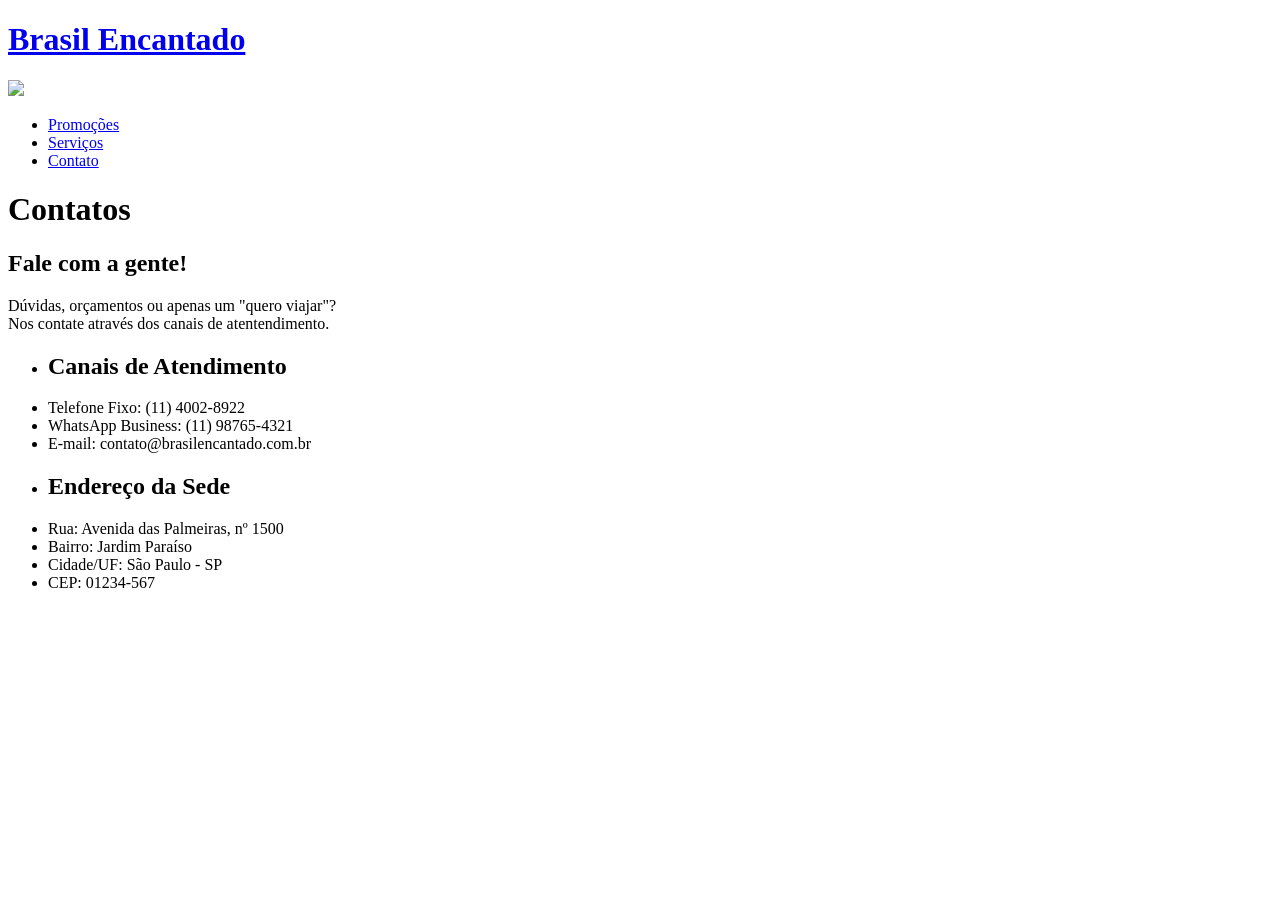
==== contato.html @ 0057e70a "Add files via upload" ====
<!DOCTYPE html>
<html lang="pt-br">
<head>
    <meta charset="UTF-8">
    <meta name="viewport" content="width=device-width, initial-scale=1.0">
    <title>Descubra o Brasil</title>
    <link rel="stylesheet" href="index.css">
    <link rel="shortcut icon" href="imagens/airplane.png" type="image/x-icon">
</head>
<body>
    <header class="menu_principal">
        <div class="logo1"><a href="index.html" class="logo"><h1>Brasil Encantado</h1></a><img  class="imagem_logo" src="imagens/bandeira.png"></div>
        <nav>
            <ul class="topicos">
                <li class="menu"><a href="promocoes.html" class="botao">Promoções</a></li>
                <li class="menu"><a href="servicos.html" class="botao">Serviços</a></li>
                <li class="menu"><a href="contato.html" class="botao">Contato</a></li>
            </ul>
        </nav>
    </header>
    <header class="contatos1">
        <h1 class="contatos">Contatos</h1>
        <div>
            <p><h2 class="subtitulo_contato">Fale com a gente!</h2></p>
            <p>Dúvidas, orçamentos ou apenas um "quero viajar"? 
                <br>
                Nos contate através dos canais de atentendimento.</p>
            <ul class="lista_contatos">
                <li><h2 class="subtitulo_contato">Canais de Atendimento</h2></li>
                <li>Telefone Fixo: (11) 4002-8922</li>
                <li>WhatsApp Business: (11) 98765-4321</li>
                <li>​E-mail: contato@brasilencantado.com.br</li>
            </ul>
            <ul class="lista_contatos">
                <li><h2 class="subtitulo_contato">​Endereço da Sede</h2></li>
                <li>Rua: Avenida das Palmeiras, nº 1500</li>
                <li>​Bairro: Jardim Paraíso</li>
                <li>Cidade/UF: São Paulo - SP</li>
                <li>CEP: 01234-567</li>
            </ul>
        </div>
    </header>

</body>
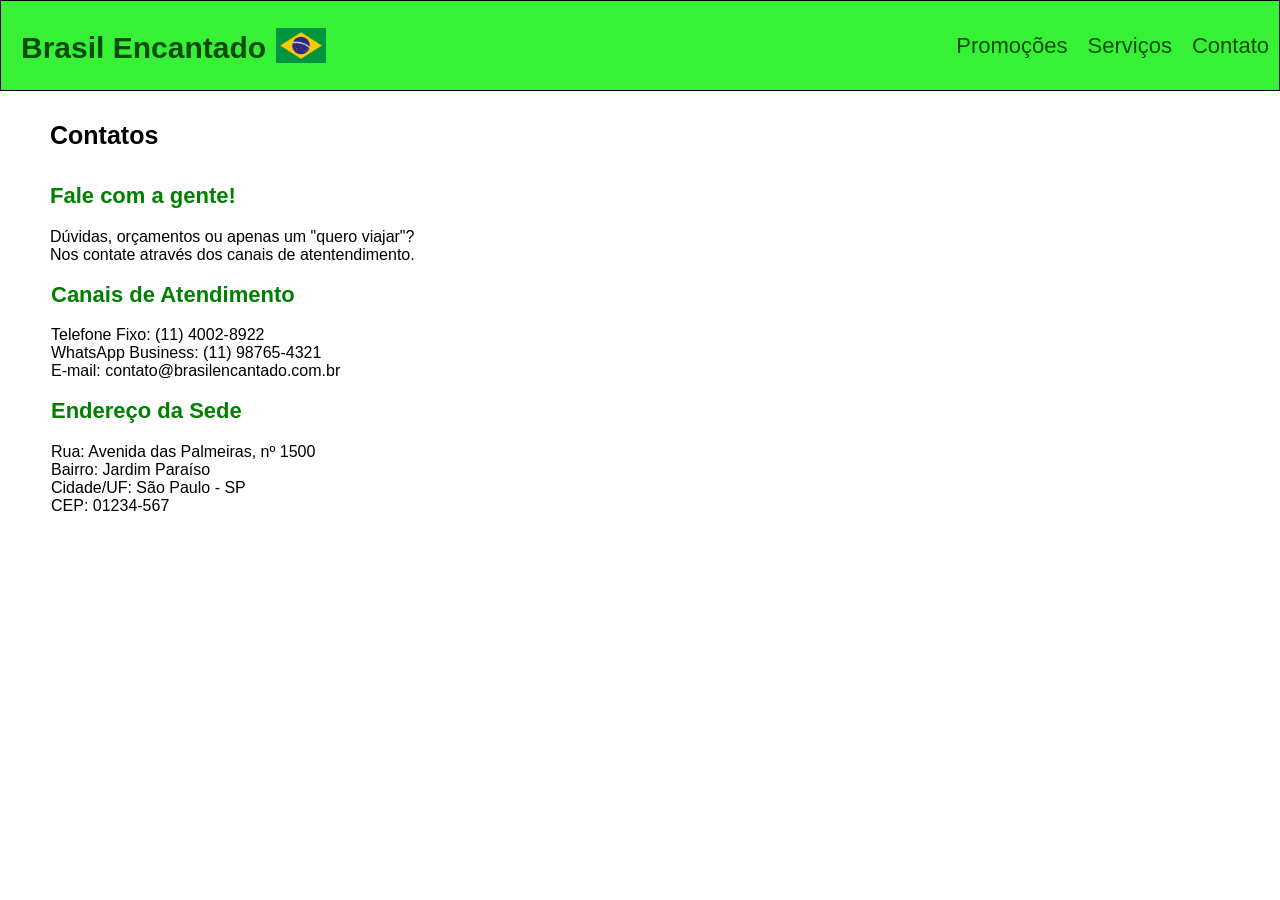
==== commit 4593cd9a: "Add files via upload" ====
--- a/contato.html
+++ b/contato.html
@@ -4,12 +4,12 @@
     <meta charset="UTF-8">
     <meta name="viewport" content="width=device-width, initial-scale=1.0">
     <title>Descubra o Brasil</title>
-    <link rel="stylesheet" href="index.css">
-    <link rel="shortcut icon" href="imagens/airplane.png" type="image/x-icon">
+    <link rel="stylesheet" href="style.css">
+    <link rel="shortcut icon" href="img/airplane.png" type="image/x-icon">
 </head>
 <body>
     <header class="menu_principal">
-        <div class="logo1"><a href="index.html" class="logo"><h1>Brasil Encantado</h1></a><img  class="imagem_logo" src="imagens/bandeira.png"></div>
+        <div class="logo1"><a href="index.html" class="logo"><h1>Brasil Encantado</h1></a><img  class="imagem_logo" src="img/bandeira.png"></div>
         <nav>
             <ul class="topicos">
                 <li class="menu"><a href="promocoes.html" class="botao">Promoções</a></li>
--- a/style.css
+++ b/style.css
@@ -0,0 +1,563 @@
+body{
+    font-family:Arial, Helvetica, sans-serif;
+    margin:0;
+    
+    
+}
+
+.menu_principal{
+    display: flex;
+    justify-content: space-between;
+    align-items: center;
+    background-color: rgb(54, 241, 54);
+    padding:10px;
+    border: 1px solid;
+}
+
+.logo{
+    display: flex;
+    flex-direction: column;
+    font-size: 15px;
+    color: rgb(4, 75, 4);
+    
+}
+
+.imagem_logo{
+    width: 50px;
+    height:35px;
+}
+.logo1{
+    display: flex;
+    align-items: center;
+    gap:10px;
+    padding-left: 10px;
+    padding-right: 10px;
+}
+.logo1:hover{
+    background-color:rgb(38, 214, 38);
+}
+
+.logo1:active{
+    background-color: rgb(36, 167, 36);
+}
+
+.logo1 a{
+    text-decoration: none;
+}
+ 
+
+
+.topicos{
+    display: flex;
+    gap: 20px;
+    list-style: none;
+    padding: 0px;
+    margin: 0px;
+}
+
+.menu a{
+    font-size: 22px;
+    text-decoration: none;
+    color: rgb(4, 75, 4);
+}
+
+.botao:hover{
+    background-color:rgb(38, 214, 38);
+}
+
+.botao:active{
+    background-color:rgb(36, 167, 36);
+}
+
+ .box{
+    display: flex;
+    gap: 20px;
+    
+    
+}
+
+.box_adicional{
+    background-color: rgb(248, 248, 60);
+    height: 430px;
+    margin-right: 10px;
+    margin-top: 25px;
+}
+    
+.adicionais{
+    display: flex;
+    flex-direction: column;
+    gap:10px;
+    width: 150px;;
+    list-style: none;
+    padding-right: 15px;
+    padding-left: 15px;
+}
+
+.hero{
+    display: flex;
+    flex-direction: column;
+    margin-left:20px; 
+}
+
+.destaque{
+    list-style: none;
+    display: flex;
+    flex-direction: column;
+    gap:10px;
+    padding-left: 1px;
+    margin-top: 0px;
+}
+
+.bem_vindo{
+    display: flex;
+    align-items: center;
+    font-size:12px;
+    color:rgb(2, 2, 129) ;
+}
+
+.cor{
+    color: green;
+    font-size:15px ;
+    
+}
+
+.destaque2{
+    background-color: rgb(248, 248, 60);
+}
+
+.container{
+    display: flex;
+    justify-content: space-around;
+    flex-wrap:wrap ;
+    padding: 50px;
+}
+
+.card{
+    width: 250px;
+    height:260px;
+    background-color:rgb(54, 241, 54);
+    display: flex;
+    flex-direction: column;
+    justify-content: center;
+    align-items: center;
+    color:rgb(4, 75, 4);
+    border:1px solid;
+    border-radius: 15px;
+    gap: 15px;
+}
+
+.imagem_cards{
+    height: 180px;
+    width: 230px;
+    border-radius: 15px;
+    border: 1px solid;
+}
+
+.card:hover{
+    transform: translate(-10px);
+    box-shadow: 0 10px 20px rgb(4, 75, 4);
+
+}
+
+.card a{
+    text-decoration: none;
+    color: rgb(4, 75, 4);
+    font-size:25px;
+}
+
+.card a:hover{
+    background-color: rgb(38, 214, 38);
+}
+
+.card a:active{
+    background-color:rgb(36, 167, 36);
+}
+
+.video{
+    display: flex;
+    justify-content: center;
+    margin-bottom: 30px;
+    gap:90px;
+}
+
+.video2{
+    display: flex;
+    flex-direction: column;
+    text-align: center;
+    color: green;
+}
+
+.video3{
+    width: 350px;
+    height: 250px;
+    border-radius: 15px;
+}
+/* --------------------------------------------------------------------------------------------------------- */
+.secao_destinos{
+    display: flex;
+    flex-direction: column;
+}
+
+.destinos1{
+    display: flex;
+    flex-direction: column;
+    margin:0px;
+    font-size: 25px;
+    margin-left: 50px;
+    margin-top: 20px;
+}
+.lista_destinos {
+    display: flex;
+    flex-direction: column;
+    gap: 10px;
+    list-style: none;
+}
+.lista_destinos li:first-child{
+   color: green;
+   
+}
+
+.destinos{
+    background-color: rgb(248, 248, 60);
+}
+
+.topicos2{
+   font-size: 22px;
+}
+
+.ex{
+    display: flex;
+    justify-content: center;
+    justify-content: space-around;
+    text-align: center;
+}
+/* ------------------------------------------------------------------------------------------------------- */
+.hero-promocoes{
+ padding: 10px;
+ max-width: 800px; 
+ margin: 10px auto; 
+ text-align: center; 
+margin-bottom: 5px;
+}
+
+.tabela {
+ padding: 0;
+ margin-top: 5px;
+}
+
+table {
+ width: 100%;
+ border-collapse: collapse;
+ background-color: white;
+}
+
+th, td {
+ padding: 12px;
+ border: 1px solid #ddd;
+ text-align: center;
+}
+
+th {
+ background-color: #23af5d;
+ color: white;
+}
+
+tr:hover {
+ background-color: #f1f1f1;
+}
+
+.titulo_tabela{
+ margin-bottom: 15px;
+}
+
+.intro p {
+ margin: 5px 0;
+}
+
+.tabela h2 {
+ margin: 10px 0;
+ text-align: center;
+}
+
+.destinos2{
+ display: flex;
+ justify-content: center;
+ gap: 20px;
+ padding-top: 0;
+ margin-top: 5px;
+}
+
+.card-destino {
+ text-align: center;
+ width: 200px;
+ margin-top: 10px;
+}
+
+.card-destino img {
+ width: 100%;
+ height: 150px;
+ object-fit: cover;
+ border-radius: 10px;
+}
+
+.card-destino p {
+ margin-top: 8px;
+ font-weight: bold;
+}
+
+.botao-reserva{
+ background-color: #23af5d;
+ color: white;
+ padding: 10px 20px;
+ border: none;
+ cursor: pointer;
+ border-radius: 6px;
+ transition: 0.3s;
+}
+
+.botao-reserva:hover {
+ background-color: #1c8f4a;
+}
+
+.centra {
+ text-align: center;
+ padding-bottom: 40px;
+ margin-bottom: 5px;
+}
+
+/* ------------------------------------------------------------------------------------------------ */
+.rodape{
+    display: flex;
+    flex-direction: column;
+    margin: 0px;
+    margin-left: 40px;
+    color: rgb(4, 75, 4);
+    font-size: 15px;
+}
+
+.integrantes{
+    display: flex;
+    flex-direction: column;
+    list-style:none;
+    margin: 0;
+    gap: 3px;
+    padding: 0;
+}
+
+.rodape2{
+    margin-top: 0;
+}
+
+/* ------------------------------------------------------------------------------------------------------ */
+        
+.topogastronomia {
+    text-align: center;
+    padding: 20px;
+    font-size: 14px;
+}
+
+.culinaria {
+    padding: 20px;
+}
+
+.culinaria2 {
+    padding-bottom: 5px;
+    color: green;
+}
+
+.pratos {
+    display: flex;
+    justify-content: center;
+    gap: 20px;
+    flex-wrap: wrap;
+    background-color: #f0fff0;
+    padding: 20px;
+    border-radius: 10px;
+}
+
+.card2 {
+    background: white;
+    padding: 15px;
+    border-radius: 10px;
+    width: 250px;
+    box-shadow: 0 0 10px rgba(0,0,0,0.1);
+    transition: transform 0.3s, box-shadow 0.3s;
+    }
+
+.card2:hover {
+    transform: scale(1.05);
+    box-shadow: 0 5px 15px rgba(0,0,0,0.2);
+}
+
+.card2 img {
+    width: 100%;
+    border-radius: 8px;
+}
+
+.destaque3 {
+    color: green;
+    font-weight: bold;
+}
+
+.imagens{
+    width:90px;
+    height: 170px;
+}
+/* -----------------------------------------------------------------------------------------------------        */
+ .servicos {
+  margin-left: 50px;
+  margin-top: 30px;
+}
+
+.servicos h1 {
+  font-size: 25px;
+  margin-bottom: 30px;
+}
+
+.servicos p {
+  max-width: 800px;
+  line-height: 1.6;
+
+}
+
+.servicos h2 {
+  max-width: 800px;
+  font-size: 22px;
+  color: green;
+}
+
+
+/* --------------------------------------------------------------------------------------------------- */
+.experiencias {
+  padding: 10px 20px 5px;
+  margin-left: 50px;
+}
+
+.experiencias h1 {
+  font-size: 25px;
+  margin-bottom: 30px;
+}
+
+.experiencias p {
+  max-width: 800px;
+}
+
+.experiencias h2 {
+  max-width: 800px;
+  font-size: 22px;
+  color:green;
+}
+.cta{
+    padding: 20px;
+    margin-bottom: 30px;
+}
+
+/* ----------------------------------------------------------------------------------------- */
+.tabela {
+ padding: 0;
+ margin-top: 5px;
+}
+
+table {
+ width: 100%;
+ border-collapse: collapse;
+ background-color: white;
+}
+
+th, td {
+ padding: 12px;
+ border: 1px solid #ddd;
+ text-align: center;
+}
+
+th {
+ background-color: #23af5d;
+ color: white;
+}
+
+tr:hover {
+ background-color: #f1f1f1;
+}
+h1{
+ margin-bottom: 15px;
+}
+.intro p {
+ margin: 5px 0;
+}
+
+.tabela h2 {
+ margin: 10px 0;
+ text-align: center;
+}
+.destinos3{
+ display: flex;
+ justify-content: center;
+ gap: 20px;
+ padding-top: 0;
+ margin-top: 5px;
+}
+
+.card-destino {
+ text-align: center;
+ width: 200px;
+ margin-top: 10px;
+}
+
+.card-destino img {
+ width: 100%;
+ height: 150px;
+ object-fit: cover;
+ border-radius: 10px;
+}
+
+.card-destino p {
+ margin-top: 8px;
+ font-weight: bold;
+}
+.botao-reserva{background-color: #23af5d;
+ color: white;
+ padding: 10px 20px;
+ border: none;
+ cursor: pointer;
+ border-radius: 6px;
+}
+
+.botao-reserva:hover {
+ background-color: #1c8f4a;
+}
+.cta {
+ text-align: center;
+ padding-bottom: 5px;
+ margin-bottom: 5px;
+}
+
+.titulo_tabela{
+    font-size: 25px;
+}
+
+.subtitulo_tabela{
+    font-size: 22px;
+    color: green;
+}
+
+/* ----------------------------------------------------------------------------------------------------- */
+.contatos1{
+    display: flex;
+    flex-direction: column;
+    margin-left: 50px;
+    
+}
+.contatos{
+    font-size:25px;
+    margin-top: 30px;
+}
+
+.subtitulo_contato{
+    font-size: 22px;
+    color: green;
+}
+
+.lista_contatos{
+    padding-left: 1px;
+    list-style: none;
+}
